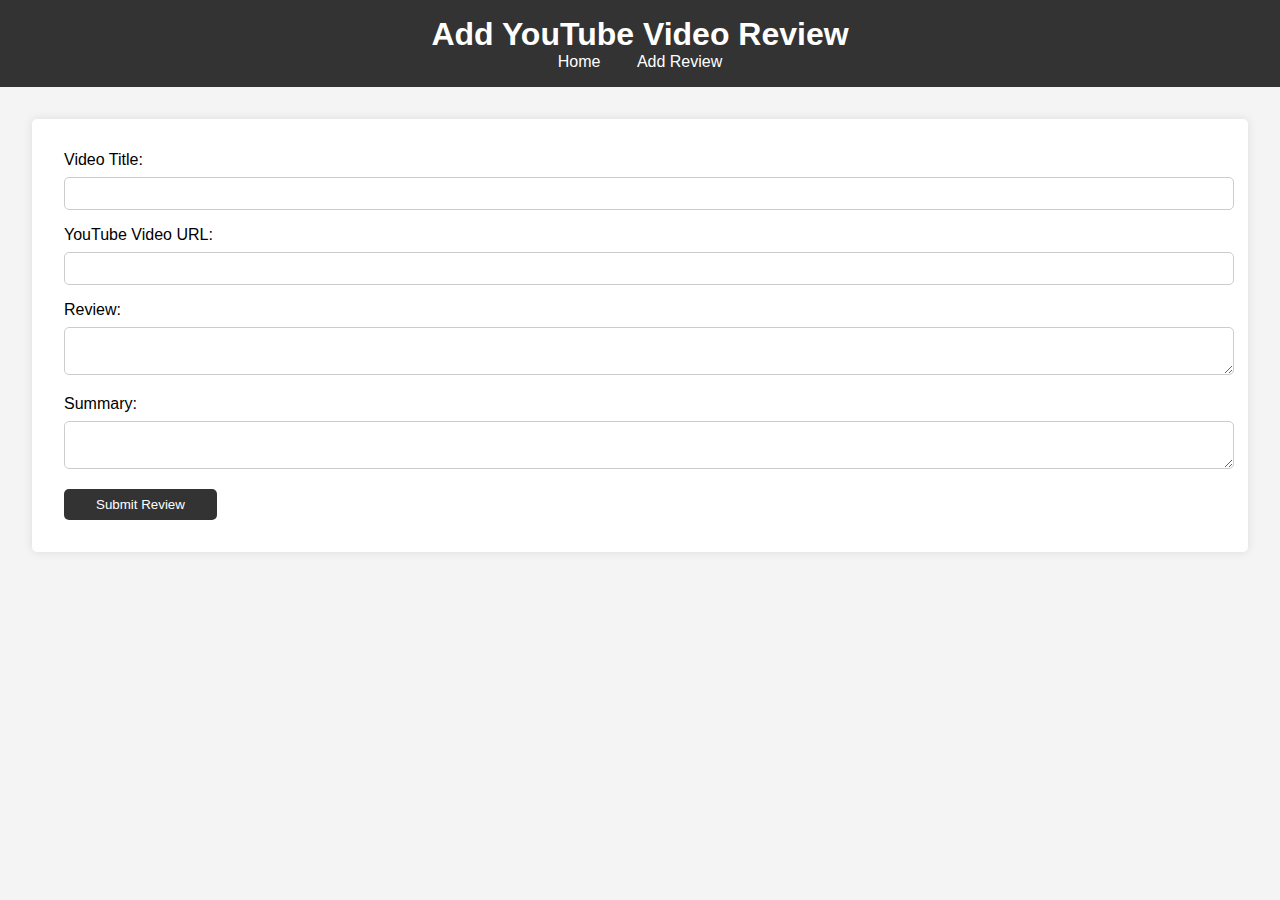
==== add-review.html @ d4fc3100 "Add files via upload" ====
<!DOCTYPE html>
<html lang="en">
<head>
    <meta charset="UTF-8">
    <meta name="viewport" content="width=device-width, initial-scale=1.0">
    <title>Add Review</title>
    <link rel="stylesheet" href="styles.css">
</head>
<body>
    <header>
        <h1>Add YouTube Video Review</h1>
        <nav>
            <a href="/">Home</a>
            <a href="/add-review.html">Add Review</a>
        </nav>
    </header>
    <main>
        <form id="reviewForm">
            <label for="videoTitle">Video Title:</label>
            <input type="text" id="videoTitle" name="videoTitle" required>
            
            <label for="videoUrl">YouTube Video URL:</label>
            <input type="url" id="videoUrl" name="videoUrl" required>
            
            <label for="reviewText">Review:</label>
            <textarea id="reviewText" name="reviewText" required></textarea>
            
            <label for="summaryText">Summary:</label>
            <textarea id="summaryText" name="summaryText" required></textarea>
            
            <button type="submit">Submit Review</button>
        </form>
    </main>
    <script src="scripts.js"></script>
</body>
</html>
---- styles.css ----
body {
    font-family: Arial, sans-serif;
    margin: 0;
    padding: 0;
    background-color: #f4f4f4;
}

header {
    background-color: #333;
    color: #fff;
    padding: 1rem;
    text-align: center;
}

header h1 {
    margin: 0;
}

nav a {
    color: #fff;
    margin: 0 1rem;
    text-decoration: none;
}

main {
    padding: 2rem;
}

form {
    background-color: #fff;
    padding: 2rem;
    border-radius: 5px;
    box-shadow: 0 0 10px rgba(0,0,0,0.1);
}

form label {
    display: block;
    margin-bottom: 0.5rem;
}

form input, form textarea {
    width: 100%;
    padding: 0.5rem;
    margin-bottom: 1rem;
    border: 1px solid #ccc;
    border-radius: 5px;
}

form button {
    padding: 0.5rem 2rem;
    border: none;
    background-color: #333;
    color: #fff;
    cursor: pointer;
    border-radius: 5px;
}

#reviews {
    background-color: #fff;
    padding: 2rem;
    border-radius: 5px;
    box-shadow: 0 0 10px rgba(0,0,0,0.1);
}

.review {
    margin-bottom: 2rem;
}
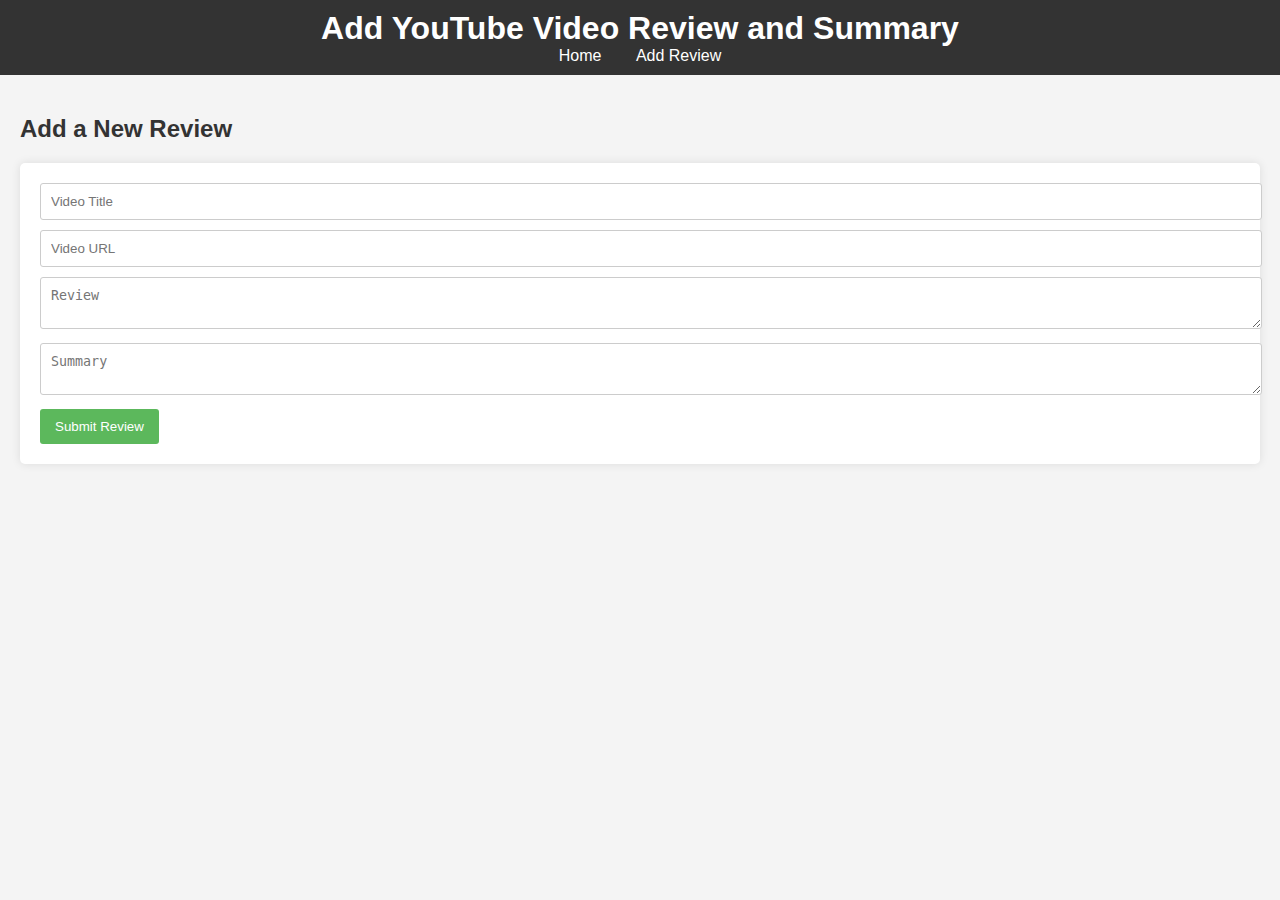
==== commit d9175faa: "Add files via upload" ====
--- a/add-review.html
+++ b/add-review.html
@@ -3,34 +3,36 @@
 <head>
     <meta charset="UTF-8">
     <meta name="viewport" content="width=device-width, initial-scale=1.0">
-    <title>Add Review</title>
+    <title>Add YouTube Video Review and Summary</title>
     <link rel="stylesheet" href="styles.css">
 </head>
 <body>
     <header>
-        <h1>Add YouTube Video Review</h1>
+        <h1>Add YouTube Video Review and Summary</h1>
         <nav>
             <a href="/">Home</a>
             <a href="/add-review.html">Add Review</a>
         </nav>
     </header>
     <main>
+        <h2>Add a New Review</h2>
         <form id="reviewForm">
-            <label for="videoTitle">Video Title:</label>
-            <input type="text" id="videoTitle" name="videoTitle" required>
-            
-            <label for="videoUrl">YouTube Video URL:</label>
-            <input type="url" id="videoUrl" name="videoUrl" required>
-            
-            <label for="reviewText">Review:</label>
-            <textarea id="reviewText" name="reviewText" required></textarea>
-            
-            <label for="summaryText">Summary:</label>
-            <textarea id="summaryText" name="summaryText" required></textarea>
-            
+            <input type="text" id="videoTitle" name="video_title" placeholder="Video Title">
+            <input type="text" id="videoUrl" name="video_url" placeholder="Video URL">
+            <textarea id="reviewText" name="review_text" placeholder="Review"></textarea>
+            <textarea id="summaryText" name="summary_text" placeholder="Summary"></textarea>
             <button type="submit">Submit Review</button>
+        </form>
+        <form id="updateReviewForm" style="display: none;">
+            <input type="hidden" id="updateId" name="id">
+            <input type="text" id="updateVideoTitle" name="video_title" placeholder="Video Title">
+            <input type="text" id="updateVideoUrl" name="video_url" placeholder="Video URL">
+            <textarea id="updateReviewText" name="review_text" placeholder="Review"></textarea>
+            <textarea id="updateSummaryText" name="summary_text" placeholder="Summary"></textarea>
+            <button type="submit">Update Review</button>
         </form>
     </main>
     <script src="scripts.js"></script>
 </body>
 </html>
+
--- a/styles.css
+++ b/styles.css
@@ -8,7 +8,7 @@
 header {
     background-color: #333;
     color: #fff;
-    padding: 1rem;
+    padding: 10px 0;
     text-align: center;
 }
 
@@ -18,50 +18,73 @@
 
 nav a {
     color: #fff;
-    margin: 0 1rem;
     text-decoration: none;
+    margin: 0 15px;
 }
 
 main {
-    padding: 2rem;
+    padding: 20px;
+}
+
+h2 {
+    color: #333;
 }
 
 form {
     background-color: #fff;
-    padding: 2rem;
+    padding: 20px;
     border-radius: 5px;
-    box-shadow: 0 0 10px rgba(0,0,0,0.1);
+    box-shadow: 0 0 10px rgba(0, 0, 0, 0.1);
+    margin-bottom: 20px;
 }
 
-form label {
-    display: block;
-    margin-bottom: 0.5rem;
-}
-
-form input, form textarea {
+form input,
+form textarea {
     width: 100%;
-    padding: 0.5rem;
-    margin-bottom: 1rem;
+    padding: 10px;
+    margin-bottom: 10px;
     border: 1px solid #ccc;
-    border-radius: 5px;
+    border-radius: 3px;
 }
 
 form button {
-    padding: 0.5rem 2rem;
+    background-color: #5cb85c;
+    color: #fff;
+    padding: 10px 15px;
     border: none;
-    background-color: #333;
-    color: #fff;
+    border-radius: 3px;
     cursor: pointer;
-    border-radius: 5px;
 }
 
-#reviews {
-    background-color: #fff;
-    padding: 2rem;
-    border-radius: 5px;
-    box-shadow: 0 0 10px rgba(0,0,0,0.1);
+form button:hover {
+    background-color: #4cae4c;
 }
 
 .review {
-    margin-bottom: 2rem;
+    background-color: #fff;
+    padding: 20px;
+    margin-bottom: 20px;
+    border-radius: 5px;
+    box-shadow: 0 0 10px rgba(0, 0, 0, 0.1);
 }
+
+.review h3 {
+    margin-top: 0;
+}
+
+.review p {
+    margin: 5px 0;
+}
+
+.review button {
+    background-color: #d9534f;
+    color: #fff;
+    padding: 5px 10px;
+    border: none;
+    border-radius: 3px;
+    cursor: pointer;
+}
+
+.review button:hover {
+    background-color: #c9302c;
+}
